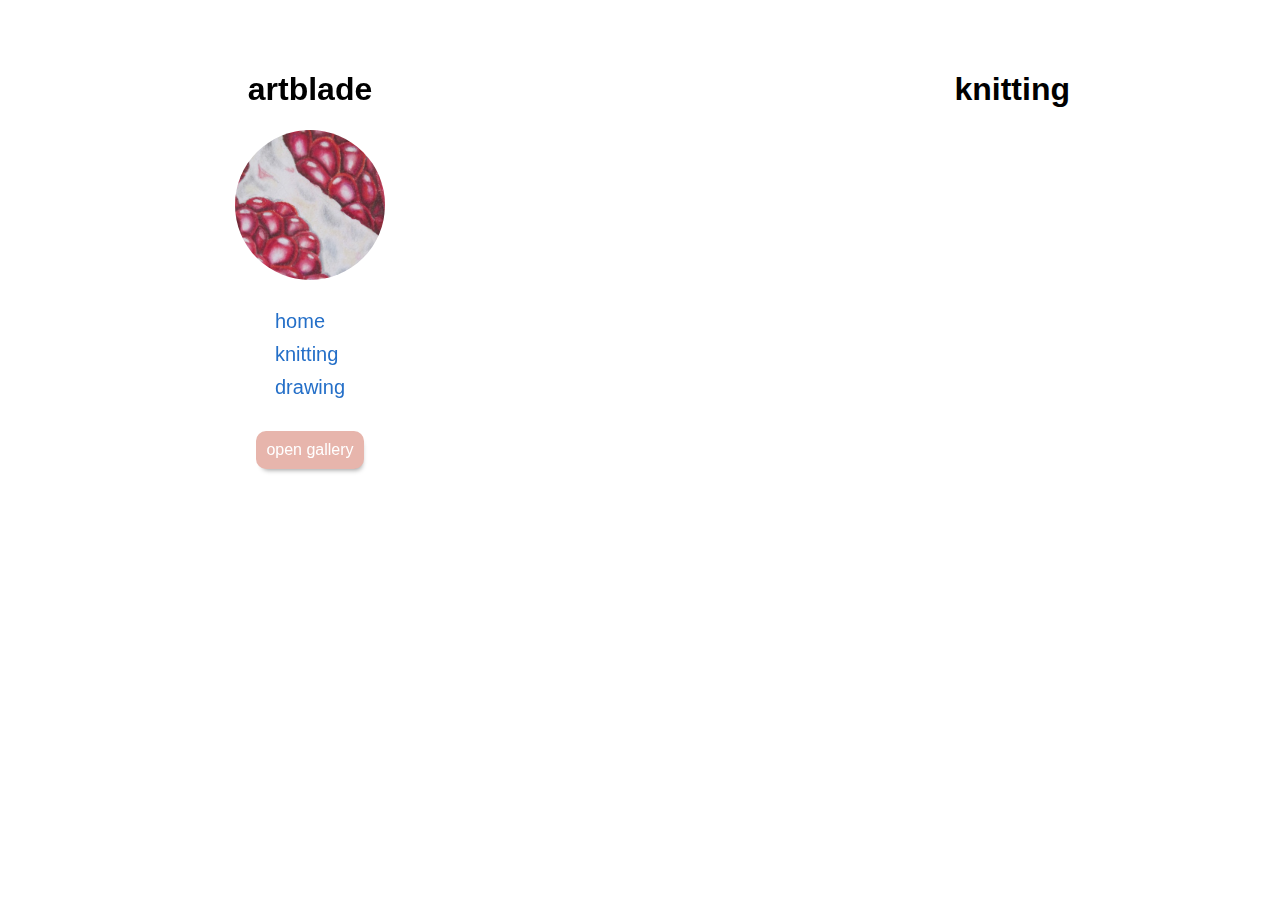
==== knitting.html @ c53c1afd "working version w/o flexible grid of images" ====
<!DOCTYPE html>
<html>
    <head>
        <meta charset="utf-8">
        <!-- This line makes it so on mobile your website gets the actual device width (like 400px or so) and not the pixels which could be ~900px -->
        <meta name="viewport" content="width=device-width, initial-scale: 1">
        <link rel="stylesheet" href="index.css">
        <script src="index.js" defer></script>
    </head>
    <body>
        <main>
            <header>
                <h1>artblade</h1>
                <div class="profile-container">
                    <img class="profile" src="img/profile.jpg"/>
                </div>
                <ul>
                    <li>
                        <a href="index.html">Home</a>
                    </li>
                    <li>
                        <a href="knitting.html">Knitting</a>
                    </li>
                    <li>
                        <a href="#">Drawing</a>
                    </li>
                </ul>
                <div class="button-container">
                    <a class="button" id="open-gallery-button" href="#">open gallery</a>
                </div>
            </header>
            <section>
                <h1>knitting</h1>
            </section>
        </main>
    </body>
</html>
---- index.css ----
body {
    font-family: -apple-system, BlinkMacSystemFont, 'Segoe UI', Roboto, Oxygen, Ubuntu, Cantarell, 'Open Sans', 'Helvetica Neue', sans-serif;
    margin: 0;
}

main {
    margin: 0 auto;
    max-width: 860px;
    padding: 50px;
    overflow: auto; /* clearfix hack bc floats - so that padding actually extends to bottom */
    display: flow-root; /* modern clearfix hack but need above for safari on ios */
}

header {
    position: fixed;
    float: left;
    width: 200px;
    display: flex;
    flex-direction: column;
    align-items: center;
    padding-bottom: 10px;
}

header ul {
    list-style-type: none;
    padding-left: 0px;
    text-transform: lowercase;
    font-size: 20px;
    color: rgb(89, 0, 255);
}

header ul li {
    margin: 10px 0px;
}

section {
    float: right;
    max-width: 580px;
    margin-left: 280px;
    /* padding-bottom: 50px; */
}

.button {
    color: white;
    display: inline-block;
    background-color: #e7b5ac; /* ffe7e2 */
    padding: 10px;
    border-radius: 10px;
    box-shadow: 2px 5px 5px -4px rgba(0, 0, 0, .4);
    transition: all .2s;
    cursor: pointer;
    margin: 2px 0px 4px 0px;
}

.button:hover {
    background-color: #f5c1b8;
    background-image: none;
}

.button:active {
    transform: translate(0, 5px);
    box-shadow: 2px 5px 5px -6px rgba(0, 0, 0, .4);
    outline:none;
}

.button-container {
    display: flex;
    justify-content: center;
    align-items: center;
}

.card-container {
    display: flex;
    justify-content: space-evenly;
}

#knits-card {
    background-image: url(img/yarn.jpg);
}

#wood-card {
    background-image: url(img/woodwork.jpg);
}

#draw-card {
    background-image: url(img/drawing.jpg);
}

.card::before {
    content: "";
    display: block;
    padding-top: 100%;
    float: left;
}

.card {
    background-image: url(img/rose.jpg);
    max-height: 200px;
    width: 100%;
    margin: 5px;
    border-radius: 5px;
    background-position: center;
    background-size: cover;
}

.card span {
    color: white;
    font-size: 25px;
    text-shadow: 1px 2px 5px rgba(0, 0, 0, .9);
    height: 35px;
}

.card:hover span {
    background-image: linear-gradient(to top, #ffe7e2 10%,transparent 10%);
}

section h2 {
    font-size: 1.3em;
}

p  {
    line-height: 1.5;
    color: rgb(61, 61, 61);
}

#imageList {
    /* display: flex;
    flex-wrap: wrap; */
}

.a-image-list {
    text-decoration: none;
    margin: 5px;
    display: inline-block; /* so margin applies to top - bottom as well */
    position: relative;

    /* the following is so that if image doesn't load still takes the space */
    width: 180px;
    height: 180px;
}

.image-list {
    width: 180px;
    height: 180px;
    max-width: 200px;
    max-height: 200px;
    object-fit: cover;
    vertical-align: bottom;
}

.image-list-caption {
    position: absolute;
    bottom: 0px;
    left: 0px;

    padding: 5px;
    margin: 5px;

    background-color: rgba(255, 255, 255, .5);
    font-size: 12px;
    
    opacity: 0;
    transition: all .5s;
}

.a-image-list:hover .image-list-caption {
    opacity: 1;
}

.profile {
    object-fit: cover;
    width: 150px;
    height: 150px;
    border-radius: 50%;
    display: block;
}

a {
    text-decoration: none;
    color: #246FC8;
}

a:hover {
    background-image: linear-gradient(to top, #ffe7e2 30%,transparent 30%);
}

#modal {
    background-color: rgba(0, 0, 0, .6);
    position: fixed;
    z-index: 1;
    top: 0px;
    width: 100%;
    height: 100vh;
    display: none;
    justify-content: center;
    align-items: center;
    outline: none;
}

#modal-image-container {
    width: 500px;
    text-align: center;
}

#modal-image {
    max-width: 100%;
    max-height: 80vh;
}

#modal-caption {
    color: white;
    font-size: 14px;
    max-height: 70px;
    overflow-y: auto;
}

.arrow-button {
    text-decoration: none;
    font-size: 20px;
    background-color: rgba(0, 0, 0, .2);
    border-radius: 50%;
    color: white;
    padding: 9px 10px 10px 10px;
    margin: 10px;
    display: inline-block;
    width: 20px;
    height: 21px;
    text-align: center;
    cursor: pointer;
}

.arrow-button:hover {
    background-image: none;
    background-color: rgba(0, 0, 0, .3);
}

#modal-exit {
    position: fixed;
    top: 10px;
    right: 10px;
}

.profile::after {
    content: "test";
}


@media print, screen and (max-width: 700px) {
    /*
    the following are nothing fancy, just restoring defaults

    width: auto
    float: none
    position: static
    */
    main {
        width:auto;
        padding-top: 10px;
    }

    header,section {
        float: none;
        position: static;
        width: auto;
    }

    header ul li {
        display: inline;
        word-spacing: 10px;
    }

    section {
        margin-left: 0px;
    }
}

@media print, screen and (max-width: 420px) {
    main {
        /* Make padding less if mobile (small screen) */
        padding: 10px 30px 30px 30px;
    }
}
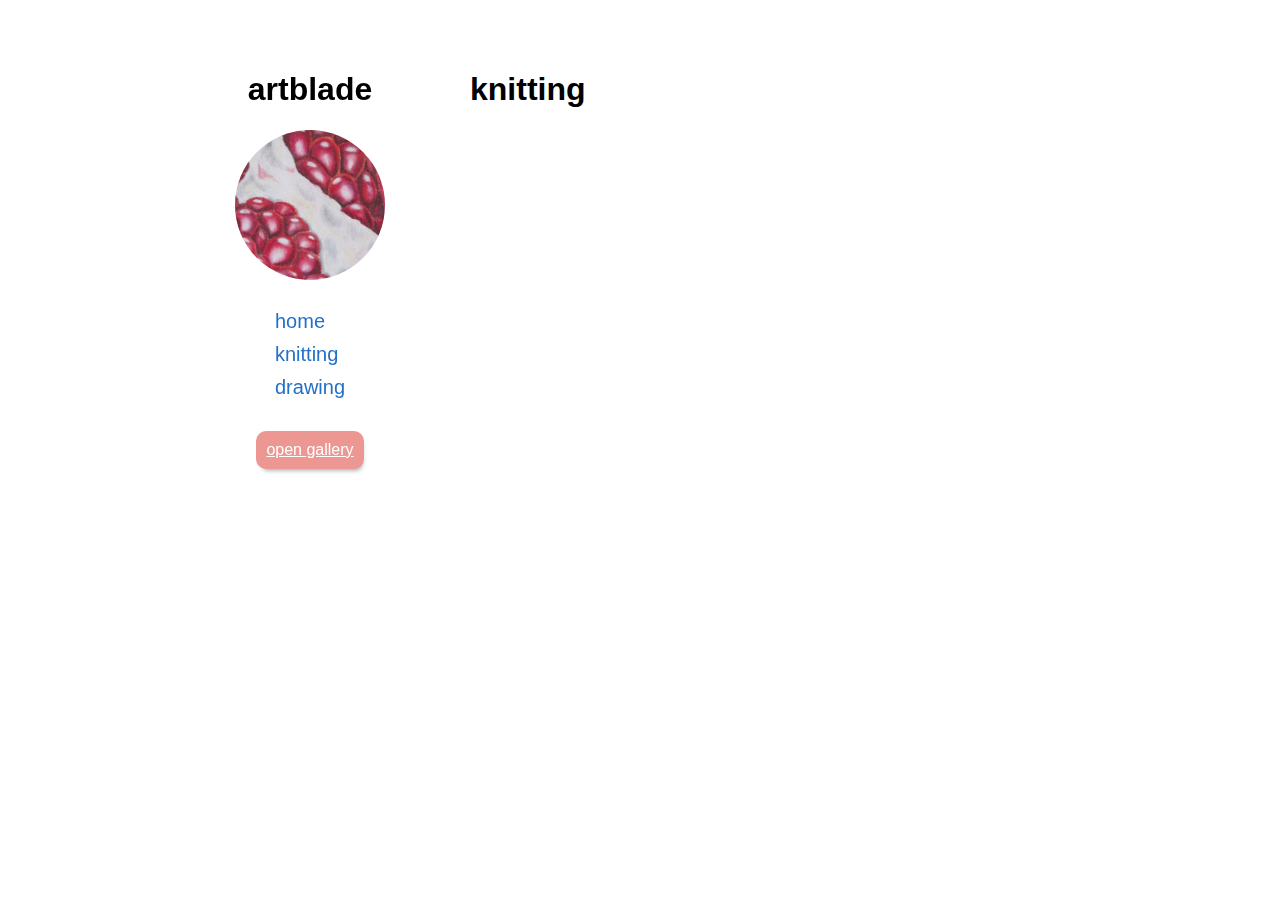
==== commit 712ae656: "updates. clean version" ====
--- a/knitting.html
+++ b/knitting.html
@@ -30,7 +30,7 @@
                 </div>
             </header>
             <section>
-                <h1>knitting</h1>
+                <h1 style="width: 100%">knitting</h1>
             </section>
         </main>
     </body>
--- a/index.css
+++ b/index.css
@@ -1,6 +1,7 @@
 body {
     font-family: -apple-system, BlinkMacSystemFont, 'Segoe UI', Roboto, Oxygen, Ubuntu, Cantarell, 'Open Sans', 'Helvetica Neue', sans-serif;
     margin: 0;
+    --text-color: rgb(61, 61, 61)
 }
 
 main {
@@ -34,16 +35,20 @@
 }
 
 section {
-    float: right;
-    max-width: 580px;
-    margin-left: 280px;
+    /* float: right; */
+    max-width: 620px;
+    margin-left: 260px;
     /* padding-bottom: 50px; */
 }
 
+.card .button {
+    box-shadow: 2px 5px 5px -2px rgba(0, 0, 0, .8);
+}
+
 .button {
     color: white;
     display: inline-block;
-    background-color: #e7b5ac; /* ffe7e2 */
+    background-color: #ec9791; /* ffe7e2 */
     padding: 10px;
     border-radius: 10px;
     box-shadow: 2px 5px 5px -4px rgba(0, 0, 0, .4);
@@ -71,21 +76,44 @@
 
 .card-container {
     display: flex;
+    flex-wrap: wrap;
     justify-content: space-evenly;
 }
 
-#knits-card {
-    background-image: url(img/yarn.jpg);
-}
-
-#wood-card {
-    background-image: url(img/woodwork.jpg);
-}
-
-#draw-card {
-    background-image: url(img/drawing.jpg);
-}
-
+.card-container .card {
+    border-radius: 5px;
+    max-height: 150px;
+    flex: 1 0 120px;
+    margin: 5px;
+}
+
+.card-container-large .card {
+    margin: 10px 0px;
+    max-height: 200px;
+    border-radius: 5px;
+}
+
+.card-container-solo {
+    width: 100%;
+    height: 200px;
+    border-radius: 5px;
+    overflow: hidden;
+    display: inline-block;
+}
+
+.card {
+    background-image: url(img/rose.jpg);
+    width: 100%;
+    height: 100%;
+    background-position: center;
+    background-size: cover;
+
+    display: flex;
+    justify-content: center;
+    align-items: center;
+}
+
+/* makes cards squares */
 .card::before {
     content: "";
     display: block;
@@ -93,62 +121,67 @@
     float: left;
 }
 
-.card {
+.card .link {
+    color: white;
+    font-weight: 500;
+    font-size: 25px;
+    text-shadow: 1px 2px 12px rgba(0, 0, 0, 1),
+                 1px 1px 1px rgba(0, 0, 0, 1);
+    height: 35px;
+}
+
+.card:hover .link {
+    background-image: linear-gradient(to top, #ffe7e2 10%,transparent 10%);
+}
+
+.enlarge-on-hover {
+    transition: transform .2s;
+}
+
+.enlarge-on-hover:hover {
+    transform: scale(1.1);
+}
+
+#knits-card {
+    background-image: url(img/yarn.jpg);
+}
+
+#wood-card {
+    background-image: url(img/woodwork.jpg);
+    /* margin-left: 10px;
+    margin-right: 10px; */
+}
+
+#draw-card {
+    background-image: url(img/drawing.jpg);
+}
+
+.grid-container {
+    display: flex;
+    justify-content: space-evenly;
+    flex-wrap: wrap;
+}
+
+.grid-item::before {
+    content: "";
+    display: block;
+    padding-top: 100%;
+    float: left;
+}
+
+.grid-item {
+    flex: 1 0 30%;
     background-image: url(img/rose.jpg);
-    max-height: 200px;
     width: 100%;
     margin: 5px;
-    border-radius: 5px;
     background-position: center;
     background-size: cover;
-}
-
-.card span {
-    color: white;
-    font-size: 25px;
-    text-shadow: 1px 2px 5px rgba(0, 0, 0, .9);
-    height: 35px;
-}
-
-.card:hover span {
-    background-image: linear-gradient(to top, #ffe7e2 10%,transparent 10%);
-}
-
-section h2 {
-    font-size: 1.3em;
-}
-
-p  {
-    line-height: 1.5;
-    color: rgb(61, 61, 61);
-}
-
-#imageList {
-    /* display: flex;
-    flex-wrap: wrap; */
-}
-
-.a-image-list {
-    text-decoration: none;
-    margin: 5px;
-    display: inline-block; /* so margin applies to top - bottom as well */
+    cursor: pointer;
+
     position: relative;
-
-    /* the following is so that if image doesn't load still takes the space */
-    width: 180px;
-    height: 180px;
-}
-
-.image-list {
-    width: 180px;
-    height: 180px;
-    max-width: 200px;
-    max-height: 200px;
-    object-fit: cover;
-    vertical-align: bottom;
-}
-
-.image-list-caption {
+}
+
+.grid-item-caption {
     position: absolute;
     bottom: 0px;
     left: 0px;
@@ -157,14 +190,34 @@
     margin: 5px;
 
     background-color: rgba(255, 255, 255, .5);
-    font-size: 12px;
     
     opacity: 0;
-    transition: all .5s;
-}
-
-.a-image-list:hover .image-list-caption {
+    transition: opacity .5s;
+}
+
+.grid-item-caption h2 {
+    color: var(--text-color);
+    font-size: 12px;
+    font-style: italic;
+    margin: 0;
+}
+
+.grid-item-caption p {
+    font-size: 12px;
+    margin: 0;
+}
+
+.grid-item:hover .grid-item-caption {
     opacity: 1;
+}
+
+section h2 {
+    font-size: 1.3em;
+}
+
+p  {
+    line-height: 1.5;
+    color: var(--text-color);
 }
 
 .profile {
@@ -175,12 +228,12 @@
     display: block;
 }
 
-a {
+p a, ul a, ol a {
     text-decoration: none;
     color: #246FC8;
 }
 
-a:hover {
+p a:hover, ul a:hover, ol a:hover {
     background-image: linear-gradient(to top, #ffe7e2 30%,transparent 30%);
 }
 
@@ -197,9 +250,27 @@
     outline: none;
 }
 
+#modal-content-container {
+    width: 500px;
+    /* add the following to constrain image zoom to initial viewport */
+    /* display: flex;
+    flex-direction: column;
+    align-items: center; */
+    max-height: 95vh;
+    overflow-y: auto;
+}
+
 #modal-image-container {
-    width: 500px;
-    text-align: center;
+    /* 
+    sticky position would keep image in place while caption scrolls
+    position: sticky;
+    top: 10px; */
+    display: flex;
+    align-items: center;
+    justify-content: center;
+    max-width: 100%;
+    max-height: 80vh;
+    overflow: hidden;
 }
 
 #modal-image {
@@ -207,11 +278,28 @@
     max-height: 80vh;
 }
 
+#modal-image:hover {
+    transform: scale(1.2);
+}
+
 #modal-caption {
-    color: white;
+    margin-top: 6px;
+    padding-left: 4px;
+    color: white;
+    /* max-height: 70px; */
+    overflow-y: auto;
+}
+
+#modal-caption h2 {
+    font-size: 15px;
+    margin: 0;
+    font-style: italic;
+}
+
+#modal-caption p {
     font-size: 14px;
-    max-height: 70px;
-    overflow-y: auto;
+    color: white;
+    margin: 0;
 }
 
 .arrow-button {
@@ -227,6 +315,7 @@
     height: 21px;
     text-align: center;
     cursor: pointer;
+    user-select: none;
 }
 
 .arrow-button:hover {
@@ -240,12 +329,13 @@
     right: 10px;
 }
 
-.profile::after {
-    content: "test";
-}
-
-
-@media print, screen and (max-width: 700px) {
+@media print, screen and (max-width: 850px) {
+    .grid-item {
+        flex-basis: 40%;
+    }
+}
+
+@media print, screen and (max-width: 750px) {
     /*
     the following are nothing fancy, just restoring defaults
 
@@ -271,12 +361,23 @@
 
     section {
         margin-left: 0px;
+        max-width: none;
+    }
+
+    .grid-item {
+        flex-basis: 30%;
+    }
+}
+
+@media print, screen and (max-width: 600px) {
+    .grid-item {
+        flex-basis: 40%;
     }
 }
 
 @media print, screen and (max-width: 420px) {
     main {
         /* Make padding less if mobile (small screen) */
-        padding: 10px 30px 30px 30px;
+        padding: 10px 20px 20px 20px;
     }
 }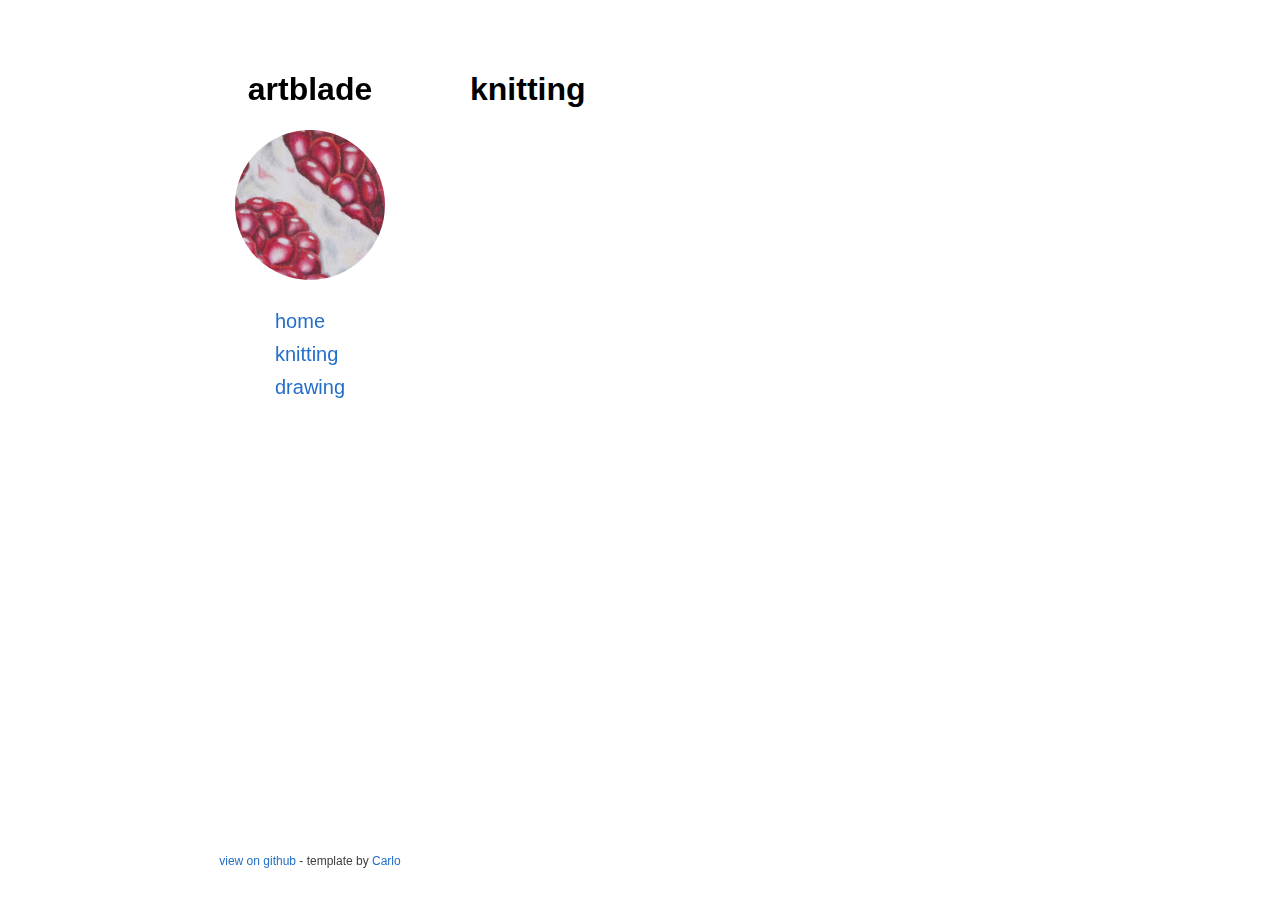
==== commit 6c6758e7: "done with mock" ====
--- a/knitting.html
+++ b/knitting.html
@@ -2,35 +2,36 @@
 <html>
     <head>
         <meta charset="utf-8">
-        <!-- This line makes it so on mobile your website gets the actual device width (like 400px or so) and not the pixels which could be ~900px -->
-        <meta name="viewport" content="width=device-width, initial-scale: 1">
+        <meta name="viewport" content="width=device-width, initial-scale=1">
         <link rel="stylesheet" href="index.css">
-        <script src="index.js" defer></script>
+        <link rel="shortcut icon" href="img/favicon.png">
+        <meta name="robots" content="noindex">
+        <title>artblade</title>
     </head>
     <body>
         <main>
             <header>
-                <h1>artblade</h1>
-                <div class="profile-container">
+                <div class="header-content">
+                    <h1>artblade</h1>
                     <img class="profile" src="img/profile.jpg"/>
+                    <ul>
+                        <li>
+                            <a href="index.html">Home</a>
+                        </li>
+                        <li>
+                            <a href="knitting.html">Knitting</a>
+                        </li>
+                        <li>
+                            <a>Drawing</a>
+                        </li>
+                    </ul>
                 </div>
-                <ul>
-                    <li>
-                        <a href="index.html">Home</a>
-                    </li>
-                    <li>
-                        <a href="knitting.html">Knitting</a>
-                    </li>
-                    <li>
-                        <a href="#">Drawing</a>
-                    </li>
-                </ul>
-                <div class="button-container">
-                    <a class="button" id="open-gallery-button" href="#">open gallery</a>
-                </div>
+                <p class="header-footer">
+                    <a href="https://github.com/carlocrza/artblade">view on github</a> - template by <a href="https://carloc.me">Carlo</a>
+                </p>
             </header>
             <section>
-                <h1 style="width: 100%">knitting</h1>
+                <h1>knitting</h1>
             </section>
         </main>
     </body>
--- a/index.css
+++ b/index.css
@@ -1,25 +1,58 @@
-body {
-    font-family: -apple-system, BlinkMacSystemFont, 'Segoe UI', Roboto, Oxygen, Ubuntu, Cantarell, 'Open Sans', 'Helvetica Neue', sans-serif;
-    margin: 0;
-    --text-color: rgb(61, 61, 61)
-}
+/* || Layout */
 
 main {
     margin: 0 auto;
     max-width: 860px;
     padding: 50px;
-    overflow: auto; /* clearfix hack bc floats - so that padding actually extends to bottom */
-    display: flow-root; /* modern clearfix hack but need above for safari on ios */
+}
+
+section {
+    max-width: 620px;
+
+    /* margin is to make space for the fixed header */
+    margin-left: 260px;
 }
 
 header {
+    /* these 3 lines are key for the sticky left sidebar layout */
     position: fixed;
     float: left;
     width: 200px;
+
     display: flex;
     flex-direction: column;
     align-items: center;
-    padding-bottom: 10px;
+
+    /* enforce height so content expands to fill (bc flex) placing footer at bottom.
+     * subtract some to offset padding above from main and some extra buffer as we're not applying padding-bottom on footer */
+    height: calc(100% - 80px);
+}
+
+.header-content {
+    /* so the content expands (header-content is a flex child of header) */
+    flex: 1 0 auto;
+
+    /* give this container it's own flex to horizontally align items */ 
+    display: flex;
+    flex-direction: column;
+    align-items: center;
+}
+
+.header-footer {
+    /* doesn't fill container */
+    flex-shrink: 0;
+
+    font-size: 12px;
+    padding-top: 10px;
+    margin-bottom: 0px;
+}
+
+.profile {
+    object-fit: cover;
+    width: 150px;
+    height: 150px;
+    border-radius: 50%;
+    display: block;
 }
 
 header ul {
@@ -34,15 +67,37 @@
     margin: 10px 0px;
 }
 
-section {
-    /* float: right; */
-    max-width: 620px;
-    margin-left: 260px;
-    /* padding-bottom: 50px; */
-}
-
-.card .button {
-    box-shadow: 2px 5px 5px -2px rgba(0, 0, 0, .8);
+
+
+
+
+
+
+
+/* || General styling */
+
+body {
+    font-family: -apple-system, BlinkMacSystemFont, 'Segoe UI', Roboto, Oxygen, Ubuntu, Cantarell, 'Open Sans', 'Helvetica Neue', sans-serif;
+    margin: 0;
+    --text-color: rgb(61, 61, 61);
+}
+
+section h2 {
+    font-size: 1.3em;
+}
+
+p  {
+    line-height: 1.5;
+    color: var(--text-color);
+}
+
+p a, ul a, ol a {
+    text-decoration: none;
+    color: #246FC8;
+}
+
+p a:hover, ul a:hover, ol a:hover {
+    background-image: linear-gradient(to top, #ffe7e2 30%,transparent 30%);
 }
 
 .button {
@@ -53,8 +108,6 @@
     border-radius: 10px;
     box-shadow: 2px 5px 5px -4px rgba(0, 0, 0, .4);
     transition: all .2s;
-    cursor: pointer;
-    margin: 2px 0px 4px 0px;
 }
 
 .button:hover {
@@ -68,40 +121,14 @@
     outline:none;
 }
 
-.button-container {
-    display: flex;
-    justify-content: center;
-    align-items: center;
-}
-
-.card-container {
-    display: flex;
-    flex-wrap: wrap;
-    justify-content: space-evenly;
-}
-
-.card-container .card {
-    border-radius: 5px;
-    max-height: 150px;
-    flex: 1 0 120px;
-    margin: 5px;
-}
-
-.card-container-large .card {
-    margin: 10px 0px;
-    max-height: 200px;
-    border-radius: 5px;
-}
-
-.card-container-solo {
-    width: 100%;
-    height: 200px;
-    border-radius: 5px;
-    overflow: hidden;
+
+
+
+
+/* || Cards || */
+
+.card {
     display: inline-block;
-}
-
-.card {
     background-image: url(img/rose.jpg);
     width: 100%;
     height: 100%;
@@ -113,15 +140,47 @@
     align-items: center;
 }
 
-/* makes cards squares */
+/* make cards square even on resize
+ * padding is based off of parent's *width* so when we resize and the width of card 
+ * is resized (by default bc width=100%), padding-top is also resized by the same amount.
+ * ::before is a child of .card so its padding-top expands the size of .card. If we don't specify a
+ * height for card then this expansion is exactly equal to its width (or another ratio if you
+ * specify a different % for padding-top). Of course if we started adding content
+ * to card this content would be stacked below the padding top. One way to avoid this is to apply
+ * display: flex and center content.
+*/
 .card::before {
     content: "";
-    display: block;
+    display: block; /* need it so padding is observed (padding ignored for inline elems) */
     padding-top: 100%;
-    float: left;
-}
-
-.card .link {
+}
+
+.card-grid {
+    display: flex;
+    flex-wrap: wrap;
+    justify-content: space-evenly;
+}
+
+.card-grid > .card {
+    border-radius: 5px;
+    margin: 5px;
+
+    /* max-height means these won't be squares but better for mobile */
+    max-height: 150px;
+
+    /* 1 = (grow) all even space, 120px = min width before wrapping */
+    flex: 1 0 120px;
+}
+
+.stack {
+    border-radius: 5px;
+    margin: 10px 0px;
+
+    /* max-height means these won't be squares but better for mobile */
+    max-height: 200px;
+}
+
+.card-link  {
     color: white;
     font-weight: 500;
     font-size: 25px;
@@ -130,11 +189,18 @@
     height: 35px;
 }
 
-.card:hover .link {
+.card-link:hover {
     background-image: linear-gradient(to top, #ffe7e2 10%,transparent 10%);
 }
 
+.no-overflow {
+    width: 100%;
+    overflow: hidden;
+    display: inline-block;
+}
+
 .enlarge-on-hover {
+    max-height: 200px;
     transition: transform .2s;
 }
 
@@ -148,37 +214,46 @@
 
 #wood-card {
     background-image: url(img/woodwork.jpg);
-    /* margin-left: 10px;
-    margin-right: 10px; */
 }
 
 #draw-card {
     background-image: url(img/drawing.jpg);
 }
 
+.card .button {
+    box-shadow: 2px 5px 5px -2px rgba(0, 0, 0, .8);
+}
+
+
+
+
+
+/* || responsive grid of square images || */
+
 .grid-container {
     display: flex;
     justify-content: space-evenly;
     flex-wrap: wrap;
 }
 
-.grid-item::before {
-    content: "";
-    display: block;
-    padding-top: 100%;
-    float: left;
-}
-
 .grid-item {
+    /* need minimum 30% space or wrap */
     flex: 1 0 30%;
     background-image: url(img/rose.jpg);
     width: 100%;
     margin: 5px;
     background-position: center;
     background-size: cover;
-    cursor: pointer;
-
+
+    /* position: relative as anchor for abs position of caption */
     position: relative;
+}
+
+/* make each grid item square (see explanation in cards section above) */
+.grid-item::before {
+    content: "";
+    display: block;
+    padding-top: 100%;
 }
 
 .grid-item-caption {
@@ -193,6 +268,10 @@
     
     opacity: 0;
     transition: opacity .5s;
+}
+
+.grid-item:hover .grid-item-caption {
+    opacity: 1;
 }
 
 .grid-item-caption h2 {
@@ -207,70 +286,55 @@
     margin: 0;
 }
 
-.grid-item:hover .grid-item-caption {
-    opacity: 1;
-}
-
-section h2 {
-    font-size: 1.3em;
-}
-
-p  {
-    line-height: 1.5;
-    color: var(--text-color);
-}
-
-.profile {
-    object-fit: cover;
-    width: 150px;
-    height: 150px;
-    border-radius: 50%;
-    display: block;
-}
-
-p a, ul a, ol a {
-    text-decoration: none;
-    color: #246FC8;
-}
-
-p a:hover, ul a:hover, ol a:hover {
-    background-image: linear-gradient(to top, #ffe7e2 30%,transparent 30%);
-}
+
+
+
+
+
+/* || Modal || */
 
 #modal {
-    background-color: rgba(0, 0, 0, .6);
     position: fixed;
     z-index: 1;
-    top: 0px;
-    width: 100%;
-    height: 100vh;
-    display: none;
+    top: 0px; right: 0px; bottom: 0px; left: 0px;
+
+    display: none; /* changed to flex in JS when opened */
     justify-content: center;
     align-items: center;
+
+    /* we make modal overlay focusable so we can tab within, don't want to show the overlay outline */
     outline: none;
-}
-
+
+    background-color: rgba(0, 0, 0, .6);
+}
+
+/* content is image + caption */
 #modal-content-container {
-    width: 500px;
     /* add the following to constrain image zoom to initial viewport */
     /* display: flex;
     flex-direction: column;
     align-items: center; */
+
+    /* this means entire image + caption group scrolls */
+    width: 500px;
     max-height: 95vh;
     overflow-y: auto;
 }
 
 #modal-image-container {
     /* 
-    sticky position would keep image in place while caption scrolls
+    sticky position would keep image in place while caption scrolls tho doesn't seem great
     position: sticky;
     top: 10px; */
     display: flex;
     align-items: center;
     justify-content: center;
+
+    /* for zooming, else would overflow to modal-content-container */
     max-width: 100%;
     max-height: 80vh;
     overflow: hidden;
+    position: relative;
 }
 
 #modal-image {
@@ -278,37 +342,13 @@
     max-height: 80vh;
 }
 
-#modal-image:hover {
-    transform: scale(1.2);
-}
-
-#modal-caption {
-    margin-top: 6px;
-    padding-left: 4px;
-    color: white;
-    /* max-height: 70px; */
-    overflow-y: auto;
-}
-
-#modal-caption h2 {
-    font-size: 15px;
-    margin: 0;
-    font-style: italic;
-}
-
-#modal-caption p {
-    font-size: 14px;
-    color: white;
-    margin: 0;
-}
-
 .arrow-button {
-    text-decoration: none;
     font-size: 20px;
     background-color: rgba(0, 0, 0, .2);
     border-radius: 50%;
     color: white;
-    padding: 9px 10px 10px 10px;
+    padding: 10px;
+    padding-top: 8px;
     margin: 10px;
     display: inline-block;
     width: 20px;
@@ -319,7 +359,6 @@
 }
 
 .arrow-button:hover {
-    background-image: none;
     background-color: rgba(0, 0, 0, .3);
 }
 
@@ -329,7 +368,85 @@
     right: 10px;
 }
 
+/* || Zoom */
+
+#modal-image-container:hover .zoom-container {
+    opacity: 1;
+}
+
+.zoom-container {
+    background: rgba(0, 0, 0, .6);
+    width: 200px;
+    border-radius: 2px;
+    display: flex;
+    align-items: center;
+    justify-content: space-around;
+    user-select: none;
+    position: absolute;
+    bottom: 10px;
+    opacity: 0;
+    transition: opacity .5s ease .5s;
+}
+
+#zoom-input {
+    -webkit-appearance: none;
+
+    width: 120px;
+    height: 50px;
+    background: transparent;
+}
+
+#zoom-input:active {
+    outline: none;
+}
+
+#zoom-input::-webkit-slider-runnable-track {
+    height: 2px;
+    border: none;
+    background: rgba(255, 255, 255, .8);
+}
+
+#zoom-input::-webkit-slider-thumb {
+    -webkit-appearance: none;
+    width: 20px;
+    height: 20px;
+    border-radius: 50%;
+    margin-top: -9px;
+    background: white;
+}
+
+.plus-minus {
+    color: white;
+    font-size: 30px;
+    font-weight: 200;
+    padding: 12px;
+    padding-top: 8px;
+}
+
+#modal-caption {
+    margin-top: 6px;
+    padding-left: 4px;
+    color: white;
+    overflow-y: auto;
+}
+
+#modal-caption h2 {
+    font-size: 15px;
+    margin: 0;
+    font-style: italic;
+}
+
+#modal-caption p {
+    font-size: 14px;
+    color: white;
+    margin: 0;
+}
+
+
+/* || Responsive */
+
 @media print, screen and (max-width: 850px) {
+    /* Same layout but section is resizing to the point that the grid elems are a bit small */
     .grid-item {
         flex-basis: 40%;
     }
@@ -337,34 +454,35 @@
 
 @media print, screen and (max-width: 750px) {
     /*
-    the following are nothing fancy, just restoring defaults
-
-    width: auto
-    float: none
-    position: static
+    Dismantle the sidebar layout.
     */
     main {
-        width:auto;
+        /* before: max-width: 860px, padding: 50px */
+        width: auto;
         padding-top: 10px;
     }
 
     header,section {
+        /* before: float: left, position: fiex, fixed widths */
         float: none;
         position: static;
         width: auto;
     }
 
+    section {
+        /* before: margin left to avoid sidebar, max width */
+        margin-left: 0px;
+        max-width: none;
+    }
+
     header ul li {
+        /* new! scrunch our sidebar a bit */
         display: inline;
         word-spacing: 10px;
     }
 
-    section {
-        margin-left: 0px;
-        max-width: none;
-    }
-
     .grid-item {
+        /* more room for our grid - back to columns of 3! */
         flex-basis: 30%;
     }
 }
